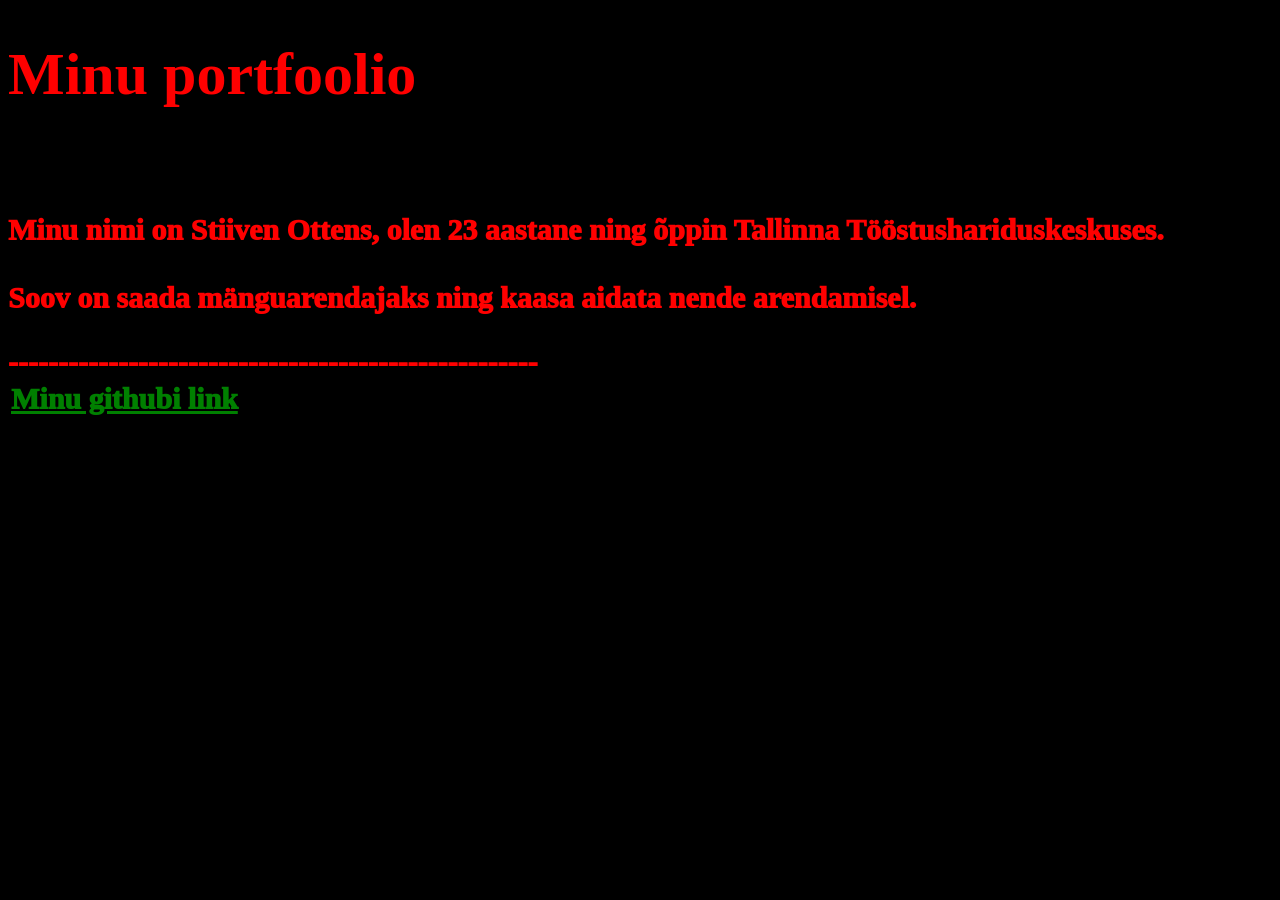
==== index.html @ 8b304bf5 "assignment" ====
<!DOCTYPE html>
<html lang="en">
<head>
    <meta charset="UTF-8">
    <meta name="viewport" content="width=device-width, initial-scale=1.0">
    <title>Minu Tarkvara Arendusprotsessi Ainemapp</title>
    <link rel="stylesheet" href="style.css">

</head>
<body>

    <h1>Minu portfoolio</h1> 
    <br/>
    <p>
        Minu nimi on Stiiven Ottens, olen 23 aastane ning õppin Tallinna Tööstushariduskeskuses.<br></br>
        Soov on saada mänguarendajaks ning kaasa aidata nende arendamisel.
    </p>  
-----------------------------------------------------
<table>
    
        <tr>
            <td colspan="4">
                <a href="https://github.com/St11v3n">Minu githubi link</a>
            </td>
        <tr>
    </table> 
    
</body>
</html>
---- style.css ----
body {
    background-color: black;
    color: red;
    font-family: Georgia, serif;
    font-size: 30px;
    font-weight: 1000;
}

a {
    color: green;
    font-family: Impact, serif;
    font-size: 30px;
    font-weight: 1000;
    transition: color 0.3s ease;
}

a:hover {
    color: white;
}

img {
    transition: transform 0.3s ease;
}

img:hover {
    transform: scale(0.8);
}
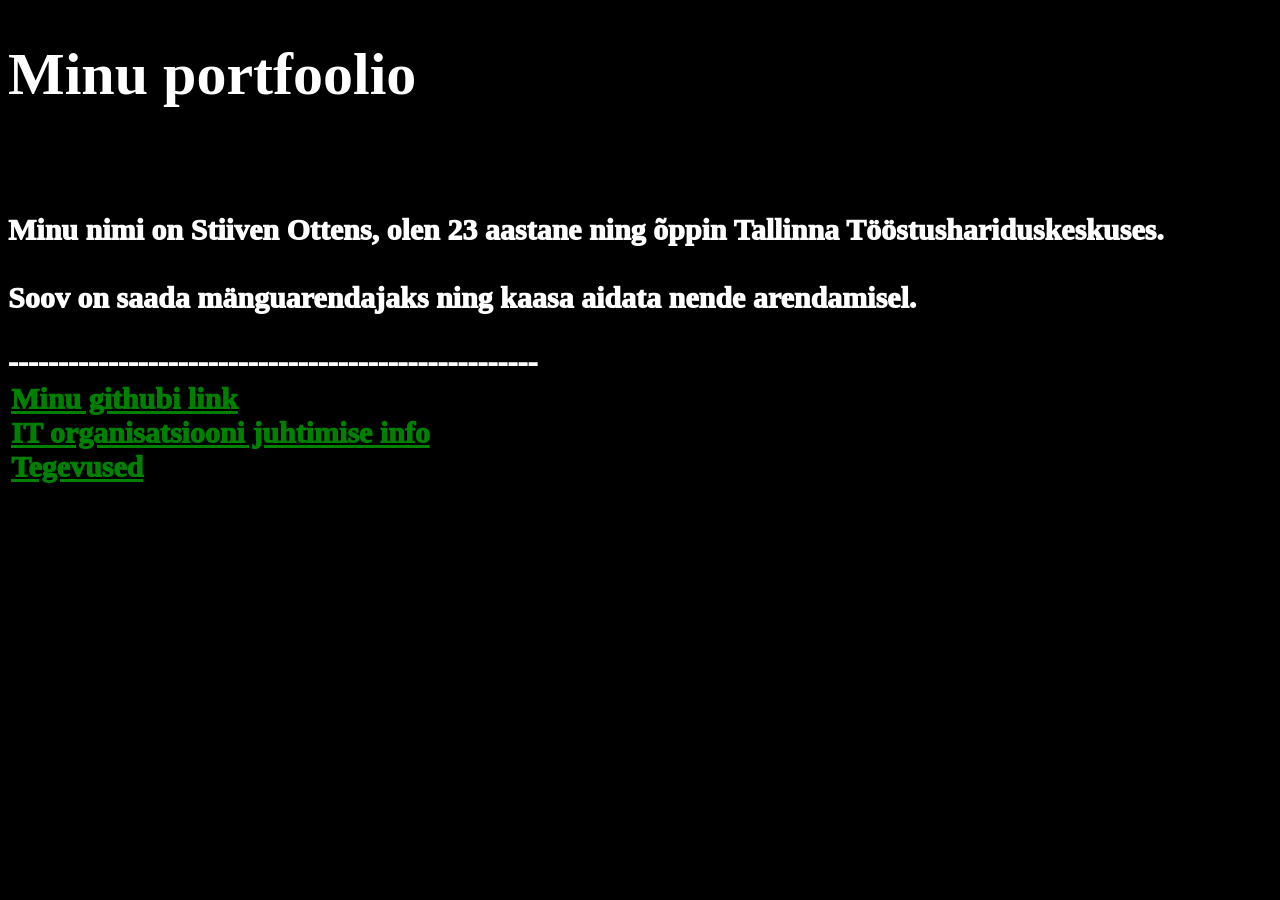
==== commit e1245806: "ülesanne täitmine" ====
--- a/index.html
+++ b/index.html
@@ -20,7 +20,9 @@
     
         <tr>
             <td colspan="4">
-                <a href="https://github.com/St11v3n">Minu githubi link</a>
+                <a href="https://github.com/St11v3n">Minu githubi link</a><br/>
+                <a href="it_organisatsiooni_juhtimine_info.html">IT organisatsiooni juhtimise info</a><br/>
+                <a href="tegevused.html">Tegevused</a>
             </td>
         <tr>
     </table> 
--- a/style.css
+++ b/style.css
@@ -1,6 +1,6 @@
 body {
     background-color: black;
-    color: red;
+    color: white;
     font-family: Georgia, serif;
     font-size: 30px;
     font-weight: 1000;
